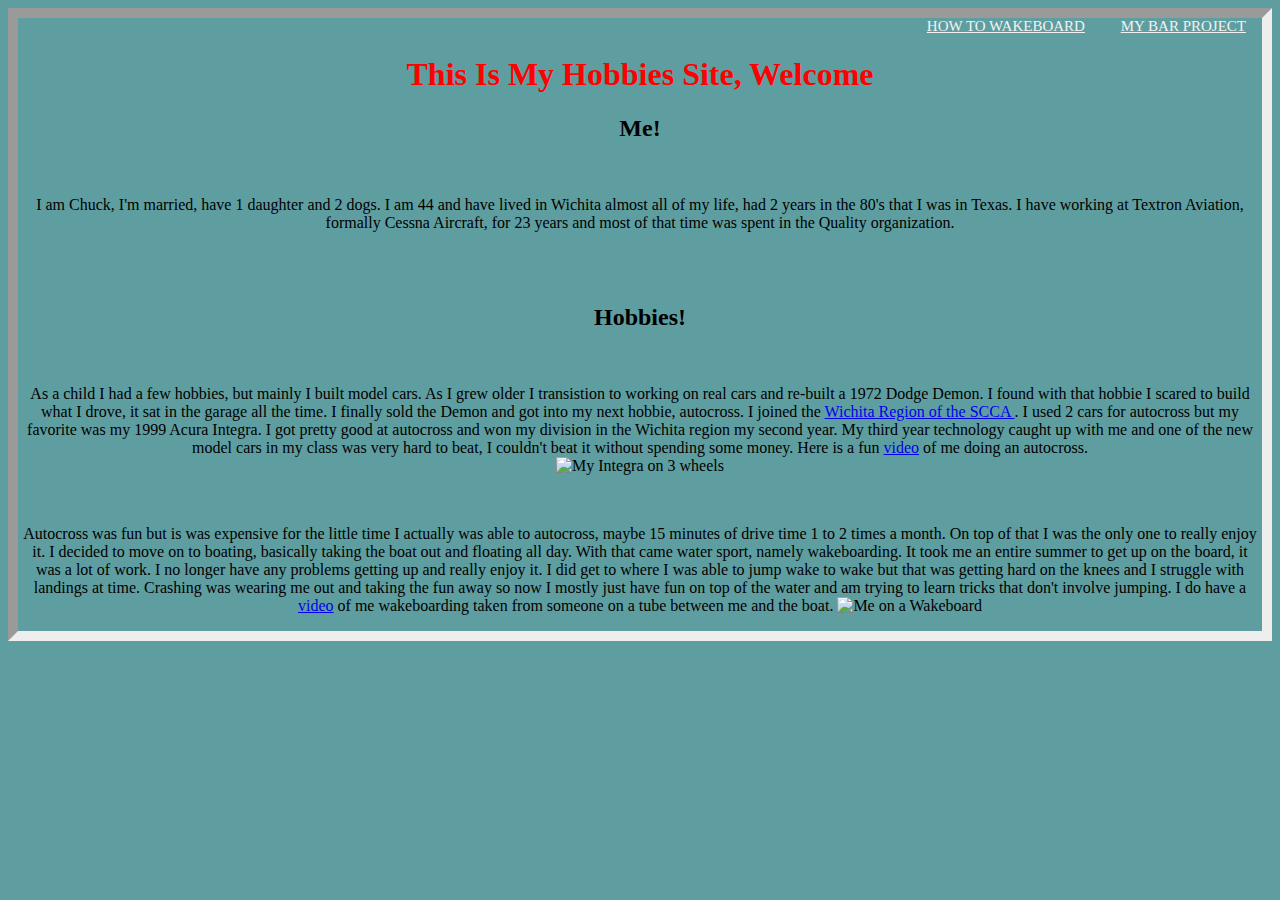
==== index.html @ 7aa837e8 "Update index.html" ====
<!DOCTYPE html>

<!--Charles Cope
9-30-2021 
10/19/2021--update with link to media page and added style sheet.
This page will go through the hobbies I've had in the past and today-->
<html lang="en">
<head>
    <meta charset="UTF-8">
    <title>Chuck's Hobbies</title>
    <link rel="stylesheet" href="style.css" type= "text/css" />
  </head>
<body>
  <header>
    <nav>
      <a href="MultiMedia.html">How to Wakeboard</a>
    <a href="Woodworking.html">My Bar Project</a>
    </nav>
  </header>
  <main>
<h1> This Is My Hobbies Site, Welcome </h1>
<h2> Me! </h2><br>
<!--Some information about me-->

<p> I am Chuck, I'm married, have 1 daughter and 2 dogs.  I am 44 and have lived in Wichita almost all of my life, had 2 years in the 80's that I was in Texas. 
  I have working at Textron Aviation, formally Cessna Aircraft, for 23 years and most of that time was spent in the Quality organization.</p>
    <br><br><h2> Hobbies! </h2><br>
<!--This section is about autocrossing-->
<p>As a child I had a few hobbies, but mainly I built model cars.  As I grew older I transistion to working on real cars and re-built a 1972 Dodge Demon. I found with that hobbie I 
scared to build what I drove, it sat in the garage all the time. I finally sold the Demon and got into my next hobbie, autocross. I joined the <a href="https://www.wichitascca.org/">Wichita Region of the SCCA
  </a>. I used 2 cars for autocross but my favorite was my 1999 Acura Integra. I got pretty good at autocross and won my division in the Wichita region my second year. My third year 
  technology caught up with me and one of the new model cars in my class was very hard to beat, I couldn't beat it without spending some money. Here is a fun <a href="https://www.youtube.com/watch?v=IC2MRvovrNI/"> video</a> of me doing an autocross.
  <br><img src="/ClassPoject.github.io/3wheels.JPG" alt="My Integra on 3 wheels" width="600" height="400"></p>
<br>
<!--This section is about wakeboarding-->
<p>Autocross was fun but is was expensive for the little time I actually was able to autocross, maybe 15 minutes of drive time 1 to 2 times a month. On top of that I was the only one to really enjoy it.
I decided to move on to boating, basically taking the boat out and floating all day. With that came water sport, namely wakeboarding. It took me an entire summer to get up on the board, it was a lot of work.
I no longer have any problems getting up and really enjoy it. I did get to where I was able to jump wake to wake but that was getting hard on the knees and I struggle with landings at time. 
Crashing was wearing me out and taking the fun away so now I mostly just have fun on top of the water and am trying to learn tricks that don't involve jumping. I do have a <a href="https://www.youtube.com/watch?v=uAAgTjxZiO8/">
video</a> of me wakeboarding taken from someone on a tube between me and the boat.
  <img src="/ClassPoject.github.io/WakeJump.jpg" alt="Me on a Wakeboard" width="700" height="388"></p>
<!--Next I can discuss wakesurfing and woodworking-->
</main>
</body>
</html>
---- style.css ----
h1 {
Color: red;
text-align: center;

}
h2 {text-align: center;  

}
body {background-color: cadetblue;
border-style: inset;
border-width: 10px;
text-align:center
}
header{
text-align:right;
font-size: 15px;

}
nav a {
    color: #f2f2f2;
    padding: 14px 16px;
    text-transform: uppercase;
}

nav a:hover {
    background-color: #ddd;
    color: black;
}
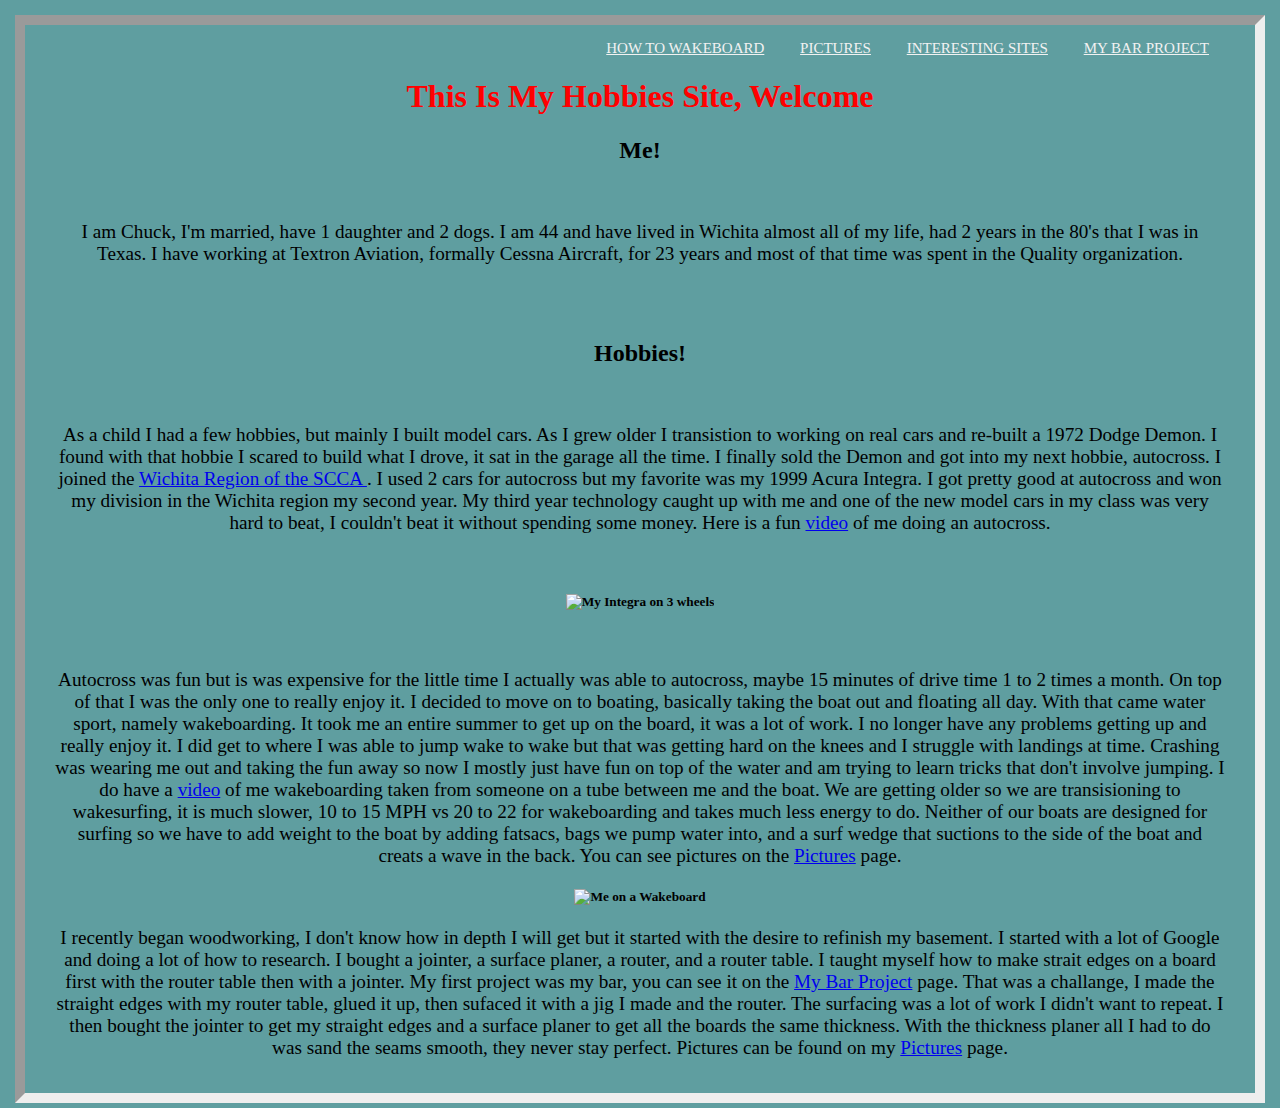
==== commit 68ca7012: "Update index.html" ====
--- a/index.html
+++ b/index.html
@@ -3,7 +3,9 @@
 <!--Charles Cope
 9-30-2021 
 10/19/2021--update with link to media page and added style sheet.
-This page will go through the hobbies I've had in the past and today-->
+This page will go through the hobbies I've had in the past and today
+10/23/2021 Added content and links
+Added h5 to center pictures-->
 <html lang="en">
 <head>
     <meta charset="UTF-8">
@@ -14,6 +16,8 @@
   <header>
     <nav>
       <a href="MultiMedia.html">How to Wakeboard</a>
+      <a href="Images.html">Pictures</a>
+      <a href="Links.html">Interesting Sites</a>
     <a href="Woodworking.html">My Bar Project</a>
     </nav>
   </header>
@@ -30,17 +34,25 @@
 scared to build what I drove, it sat in the garage all the time. I finally sold the Demon and got into my next hobbie, autocross. I joined the <a href="https://www.wichitascca.org/">Wichita Region of the SCCA
   </a>. I used 2 cars for autocross but my favorite was my 1999 Acura Integra. I got pretty good at autocross and won my division in the Wichita region my second year. My third year 
   technology caught up with me and one of the new model cars in my class was very hard to beat, I couldn't beat it without spending some money. Here is a fun <a href="https://www.youtube.com/watch?v=IC2MRvovrNI/"> video</a> of me doing an autocross.
-  <br><img src="/ClassPoject.github.io/3wheels.JPG" alt="My Integra on 3 wheels" width="600" height="400"></p>
+</p><br><h5><img src="/ClassPoject.github.io/3wheels.JPG" alt="My Integra on 3 wheels" width="600" height="400"></h5>
 <br>
-<!--This section is about wakeboarding-->
+<!--This section is about wakeboarding and wakesurfing-->
 <p>Autocross was fun but is was expensive for the little time I actually was able to autocross, maybe 15 minutes of drive time 1 to 2 times a month. On top of that I was the only one to really enjoy it.
 I decided to move on to boating, basically taking the boat out and floating all day. With that came water sport, namely wakeboarding. It took me an entire summer to get up on the board, it was a lot of work.
 I no longer have any problems getting up and really enjoy it. I did get to where I was able to jump wake to wake but that was getting hard on the knees and I struggle with landings at time. 
 Crashing was wearing me out and taking the fun away so now I mostly just have fun on top of the water and am trying to learn tricks that don't involve jumping. I do have a <a href="https://www.youtube.com/watch?v=uAAgTjxZiO8/">
 video</a> of me wakeboarding taken from someone on a tube between me and the boat.
-  <img src="/ClassPoject.github.io/WakeJump.jpg" alt="Me on a Wakeboard" width="700" height="388"></p>
-<!--Next I can discuss wakesurfing and woodworking-->
+We are getting older so we are transisioning to wakesurfing, it is much slower, 10 to 15 MPH vs 20 to 22 for wakeboarding and takes much less energy to do. Neither of our boats are designed for surfing so we have to 
+add weight to the boat by adding fatsacs, bags we pump water into, and a surf wedge that suctions to the side of the boat and creats a wave in the back. You can see pictures on the <a href="Images.html">Pictures</a> page.
+</p><h5> <img src="/ClassPoject.github.io/WakeJump.jpg" alt="Me on a Wakeboard" width="700" height="388"> </h5>
+<!--Talk about woodworking-->
+<p>
+  I recently began woodworking, I don't know how in depth I will get but it started with the desire to refinish my basement. I started with a lot of Google and doing a lot of how to research. I bought a jointer, a 
+  surface planer, a router, and a router table.  I taught myself how to make strait edges on a board first with the router table then with a jointer. My first project was my bar, you can see it on the <a href="Woodworking.html">My Bar Project</a> 
+  page. That was a challange, I made the straight edges with my router table, glued it up, then sufaced it with a jig I made and the router. The surfacing was a lot of work I didn't want to repeat. I then bought the 
+  jointer to get my straight edges and a surface planer to get all the boards the same thickness. With the thickness planer all I had to do was sand the seams smooth, they never stay perfect. Pictures can be found on my
+  <a href="Images.html">Pictures</a> page.
+</p>
 </main>
 </body>
 </html>
-
--- a/style.css
+++ b/style.css
@@ -1,3 +1,10 @@
+/*
+Charles Cope
+10/21/2021
+Styling for school project web page
+*/
+
+
 h1 {
 Color: red;
 text-align: center;
@@ -9,7 +16,13 @@
 body {background-color: cadetblue;
 border-style: inset;
 border-width: 10px;
-text-align:center
+text-align:center;
+margin: 15px;
+margin-bottom: 5px;
+padding-left: 30px;
+padding-right: 30px;
+padding-top: 15px;
+padding-bottom: 15px;
 }
 header{
 text-align:right;
@@ -26,3 +39,7 @@
     background-color: #ddd;
     color: black;
 }
+p {
+font-size: 120%;
+
+}
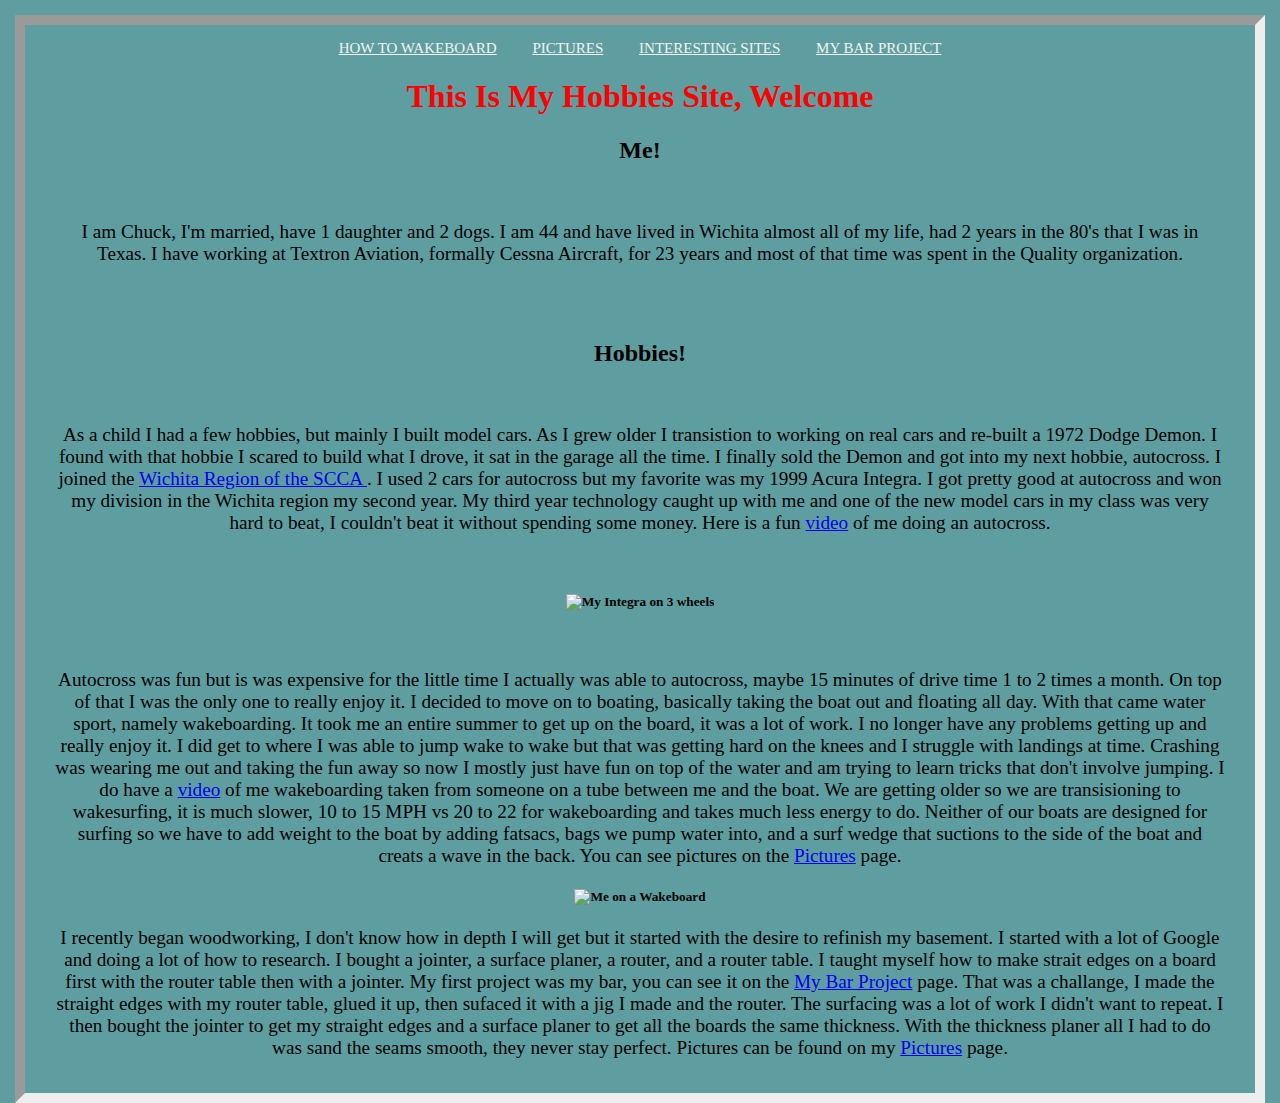
==== commit a5850fca: "Update index.html" ====
--- a/index.html
+++ b/index.html
@@ -34,7 +34,7 @@
 scared to build what I drove, it sat in the garage all the time. I finally sold the Demon and got into my next hobbie, autocross. I joined the <a href="https://www.wichitascca.org/">Wichita Region of the SCCA
   </a>. I used 2 cars for autocross but my favorite was my 1999 Acura Integra. I got pretty good at autocross and won my division in the Wichita region my second year. My third year 
   technology caught up with me and one of the new model cars in my class was very hard to beat, I couldn't beat it without spending some money. Here is a fun <a href="https://www.youtube.com/watch?v=IC2MRvovrNI/"> video</a> of me doing an autocross.
-</p><br><h5><img src="/ClassPoject.github.io/3wheels.JPG" alt="My Integra on 3 wheels" width="600" height="400"></h5>
+</p><br><h5><img src="/ClassPoject.github.io/pictures/3wheels.JPG" alt="My Integra on 3 wheels" width="600" height="400"></h5>
 <br>
 <!--This section is about wakeboarding and wakesurfing-->
 <p>Autocross was fun but is was expensive for the little time I actually was able to autocross, maybe 15 minutes of drive time 1 to 2 times a month. On top of that I was the only one to really enjoy it.
@@ -44,7 +44,7 @@
 video</a> of me wakeboarding taken from someone on a tube between me and the boat.
 We are getting older so we are transisioning to wakesurfing, it is much slower, 10 to 15 MPH vs 20 to 22 for wakeboarding and takes much less energy to do. Neither of our boats are designed for surfing so we have to 
 add weight to the boat by adding fatsacs, bags we pump water into, and a surf wedge that suctions to the side of the boat and creats a wave in the back. You can see pictures on the <a href="Images.html">Pictures</a> page.
-</p><h5> <img src="/ClassPoject.github.io/WakeJump.jpg" alt="Me on a Wakeboard" width="700" height="388"> </h5>
+</p><h5> <img src="/ClassPoject.github.io/pictures/WakeJump.jpg" alt="Me on a Wakeboard" width="700" height="388"> </h5>
 <!--Talk about woodworking-->
 <p>
   I recently began woodworking, I don't know how in depth I will get but it started with the desire to refinish my basement. I started with a lot of Google and doing a lot of how to research. I bought a jointer, a 
--- a/style.css
+++ b/style.css
@@ -2,8 +2,8 @@
 Charles Cope
 10/21/2021
 Styling for school project web page
+10/23/2021, added styles for centering picture(h5) and other items
 */
-
 
 h1 {
 Color: red;
@@ -16,16 +16,19 @@
 body {background-color: cadetblue;
 border-style: inset;
 border-width: 10px;
-text-align:center;
+
 margin: 15px;
-margin-bottom: 5px;
+margin-bottom: 0px;
 padding-left: 30px;
 padding-right: 30px;
 padding-top: 15px;
 padding-bottom: 15px;
 }
+picture {
+    text-align: center;
+}
 header{
-text-align:right;
+text-align: center;
 font-size: 15px;
 
 }
@@ -41,5 +44,17 @@
 }
 p {
 font-size: 120%;
+text-align: center;
+column-count: auto;
+justify-content: center;
+}
+
+h5{
+text-align: center;
 
 }
+
+footer{
+    text-align: center;
+}
+
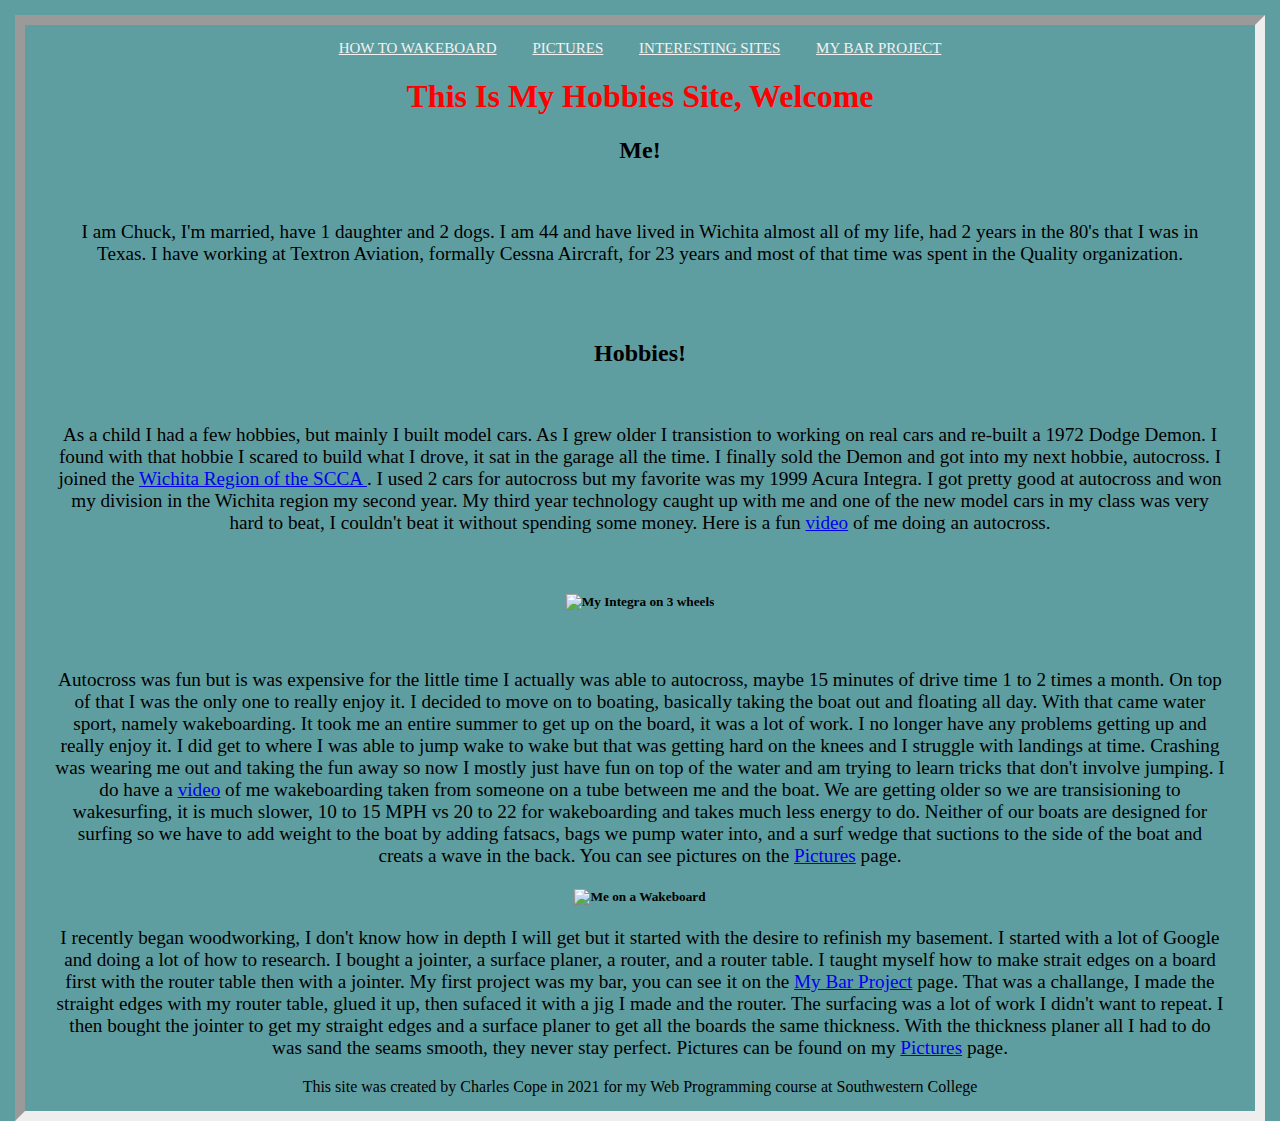
==== commit c2085370: "Update index.html" ====
--- a/index.html
+++ b/index.html
@@ -15,8 +15,8 @@
 <body>
   <header>
     <nav>
-      <a href="MultiMedia.html">How to Wakeboard</a>
-      <a href="Images.html">Pictures</a>
+      <a href="Multimedia.html">How to Wakeboard</a>
+      <a href="images.html">Pictures</a>
       <a href="Links.html">Interesting Sites</a>
     <a href="Woodworking.html">My Bar Project</a>
     </nav>
@@ -55,4 +55,7 @@
 </p>
 </main>
 </body>
+    <footer>
+    This site was created by Charles Cope in 2021 for my Web Programming course at Southwestern College
+  </footer>
 </html>
--- a/style.css
+++ b/style.css
@@ -3,6 +3,7 @@
 10/21/2021
 Styling for school project web page
 10/23/2021, added styles for centering picture(h5) and other items
+10/26/2021, added for table
 */
 
 h1 {
@@ -23,9 +24,12 @@
 padding-right: 30px;
 padding-top: 15px;
 padding-bottom: 15px;
+
 }
-picture {
-    text-align: center;
+img {
+    max-width: 100%;
+    height: auto;
+    width: auto\9; /* ie8 */
 }
 header{
 text-align: center;
@@ -58,3 +62,18 @@
     text-align: center;
 }
 
+
+.container {
+    height: 200px;
+    position: relative;
+    
+  }
+  
+  .center {
+    margin: 0;
+    position: absolute;
+    top: 50%;
+    left: 50%;
+    -ms-transform: translate(-50%, -50%);
+    transform: translate(-50%, -50%);
+  }
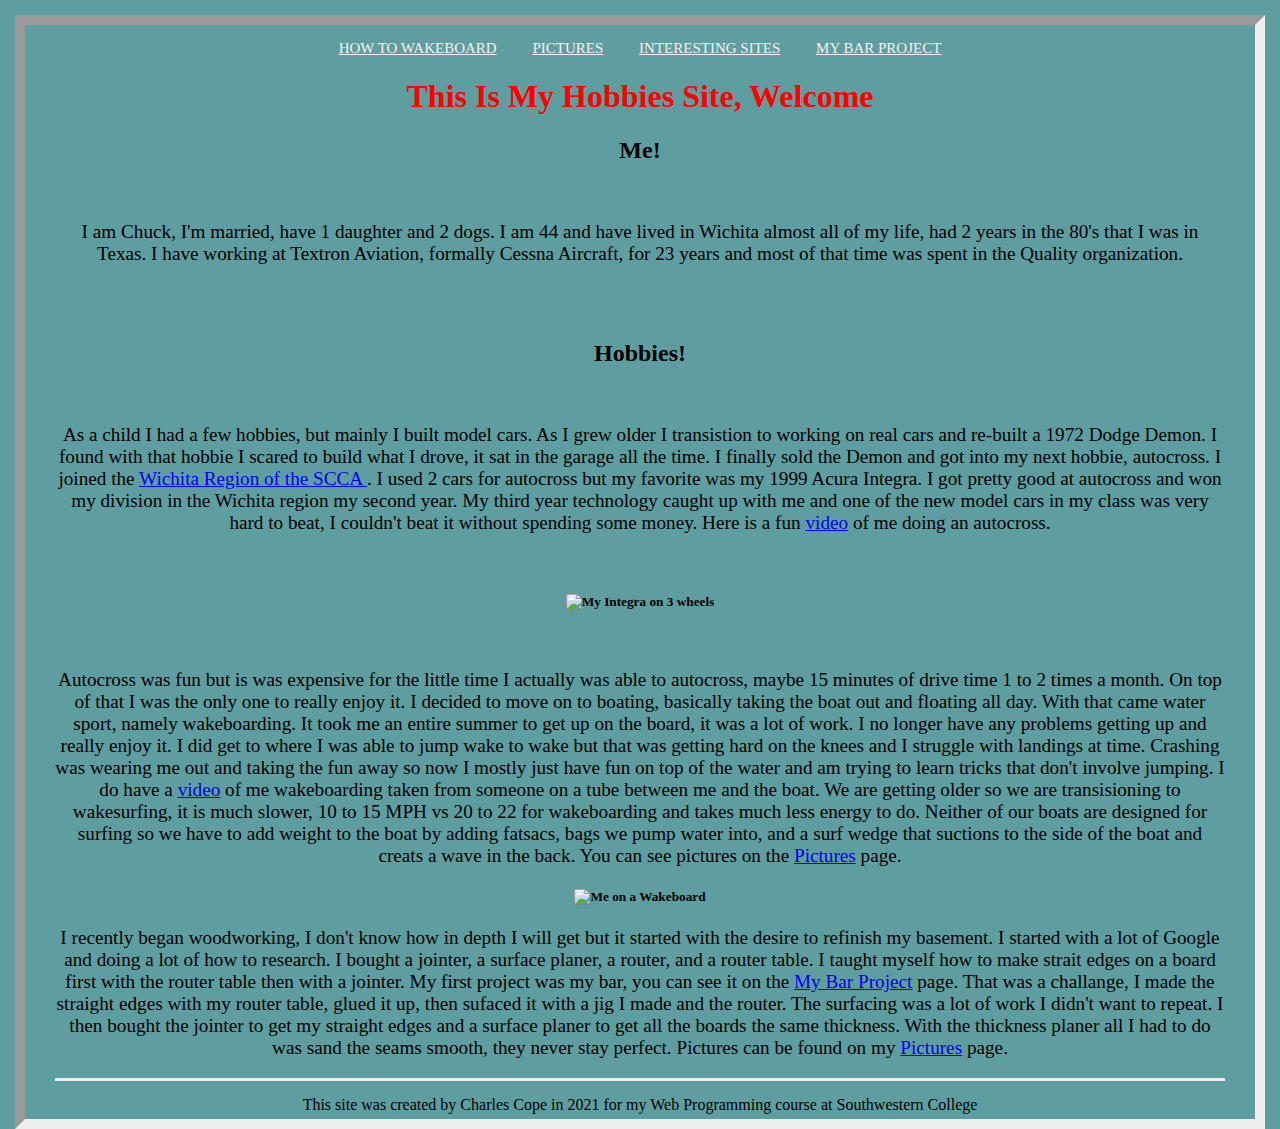
==== commit 0345fe06: "Update index.html" ====
--- a/index.html
+++ b/index.html
@@ -43,7 +43,7 @@
 Crashing was wearing me out and taking the fun away so now I mostly just have fun on top of the water and am trying to learn tricks that don't involve jumping. I do have a <a href="https://www.youtube.com/watch?v=uAAgTjxZiO8/">
 video</a> of me wakeboarding taken from someone on a tube between me and the boat.
 We are getting older so we are transisioning to wakesurfing, it is much slower, 10 to 15 MPH vs 20 to 22 for wakeboarding and takes much less energy to do. Neither of our boats are designed for surfing so we have to 
-add weight to the boat by adding fatsacs, bags we pump water into, and a surf wedge that suctions to the side of the boat and creats a wave in the back. You can see pictures on the <a href="Images.html">Pictures</a> page.
+add weight to the boat by adding fatsacs, bags we pump water into, and a surf wedge that suctions to the side of the boat and creats a wave in the back. You can see pictures on the <a href="images.html">Pictures</a> page.
 </p><h5> <img src="/ClassPoject.github.io/pictures/WakeJump.jpg" alt="Me on a Wakeboard" width="700" height="388"> </h5>
 <!--Talk about woodworking-->
 <p>
@@ -51,7 +51,7 @@
   surface planer, a router, and a router table.  I taught myself how to make strait edges on a board first with the router table then with a jointer. My first project was my bar, you can see it on the <a href="Woodworking.html">My Bar Project</a> 
   page. That was a challange, I made the straight edges with my router table, glued it up, then sufaced it with a jig I made and the router. The surfacing was a lot of work I didn't want to repeat. I then bought the 
   jointer to get my straight edges and a surface planer to get all the boards the same thickness. With the thickness planer all I had to do was sand the seams smooth, they never stay perfect. Pictures can be found on my
-  <a href="Images.html">Pictures</a> page.
+  <a href="images.html">Pictures</a> page.
 </p>
 </main>
 </body>
--- a/style.css
+++ b/style.css
@@ -23,7 +23,7 @@
 padding-left: 30px;
 padding-right: 30px;
 padding-top: 15px;
-padding-bottom: 15px;
+padding-bottom: 5px;
 
 }
 img {
@@ -60,9 +60,18 @@
 
 footer{
     text-align: center;
+    border-top-style: outset;
+    padding-top: 15px;
+padding-bottom: 0px;
+    position: relative;
+    bottom: 0em;
 }
-
-
+tr {
+    text-align: center;
+}
+td{
+    text-align: center;
+}
 .container {
     height: 200px;
     position: relative;
@@ -75,5 +84,5 @@
     top: 50%;
     left: 50%;
     -ms-transform: translate(-50%, -50%);
-    transform: translate(-50%, -50%);
-  }
+    transform: translate(-50%, -50%);}
+ 
